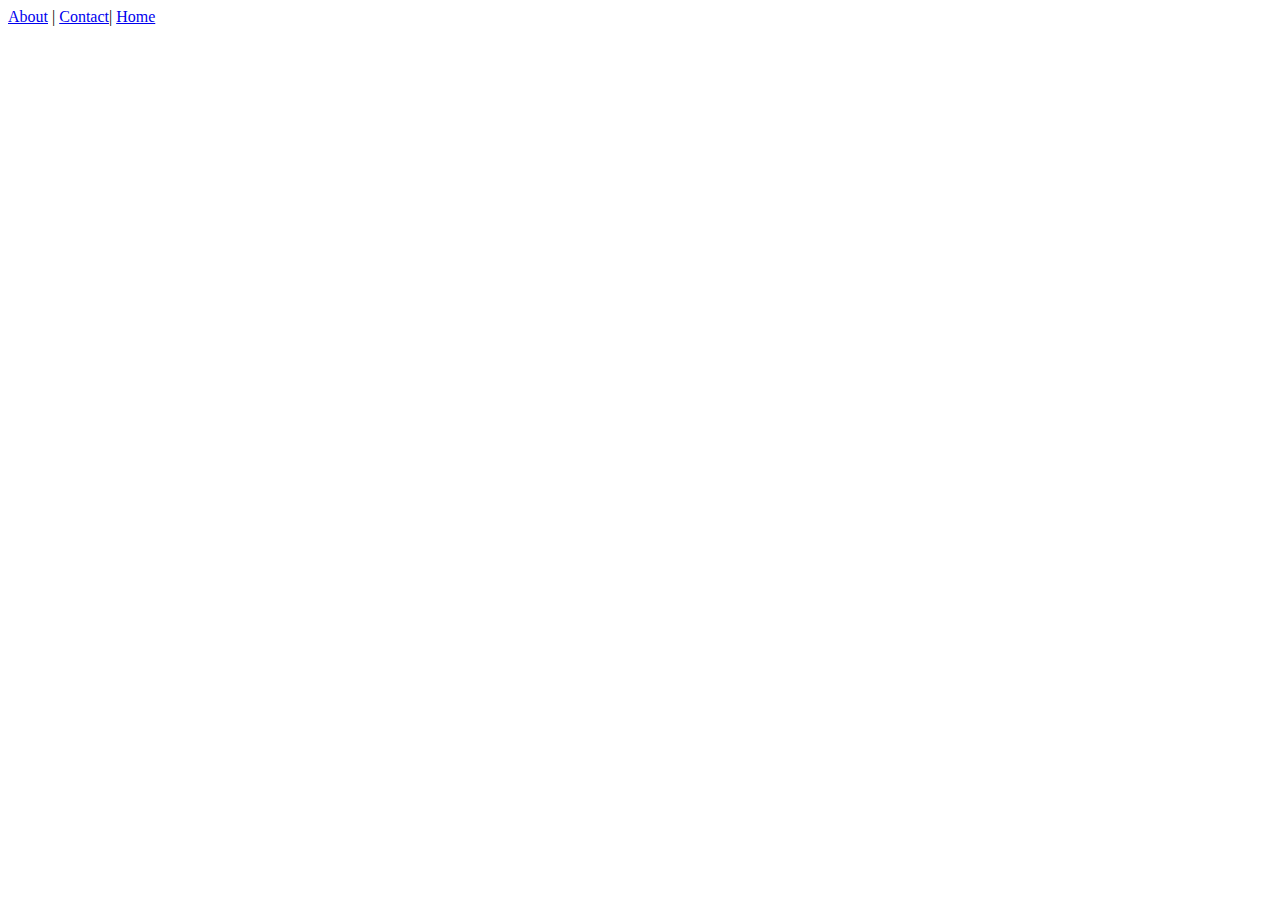
==== index.html @ 10fd86c9 "👣🍱 Checkpoint ./index.html:69253233/557" ====
<!DOCTYPE html>
<html lang="eng">
  <head>
    <title> Sneakers R Us</title>
<nav>
    <a href= "about.html">About</a> |
    <a href= "contact">Contact</a>|
    <a href= "index.html">Home</a>
    </nav>
    
    
    
    
  </head>
</html>
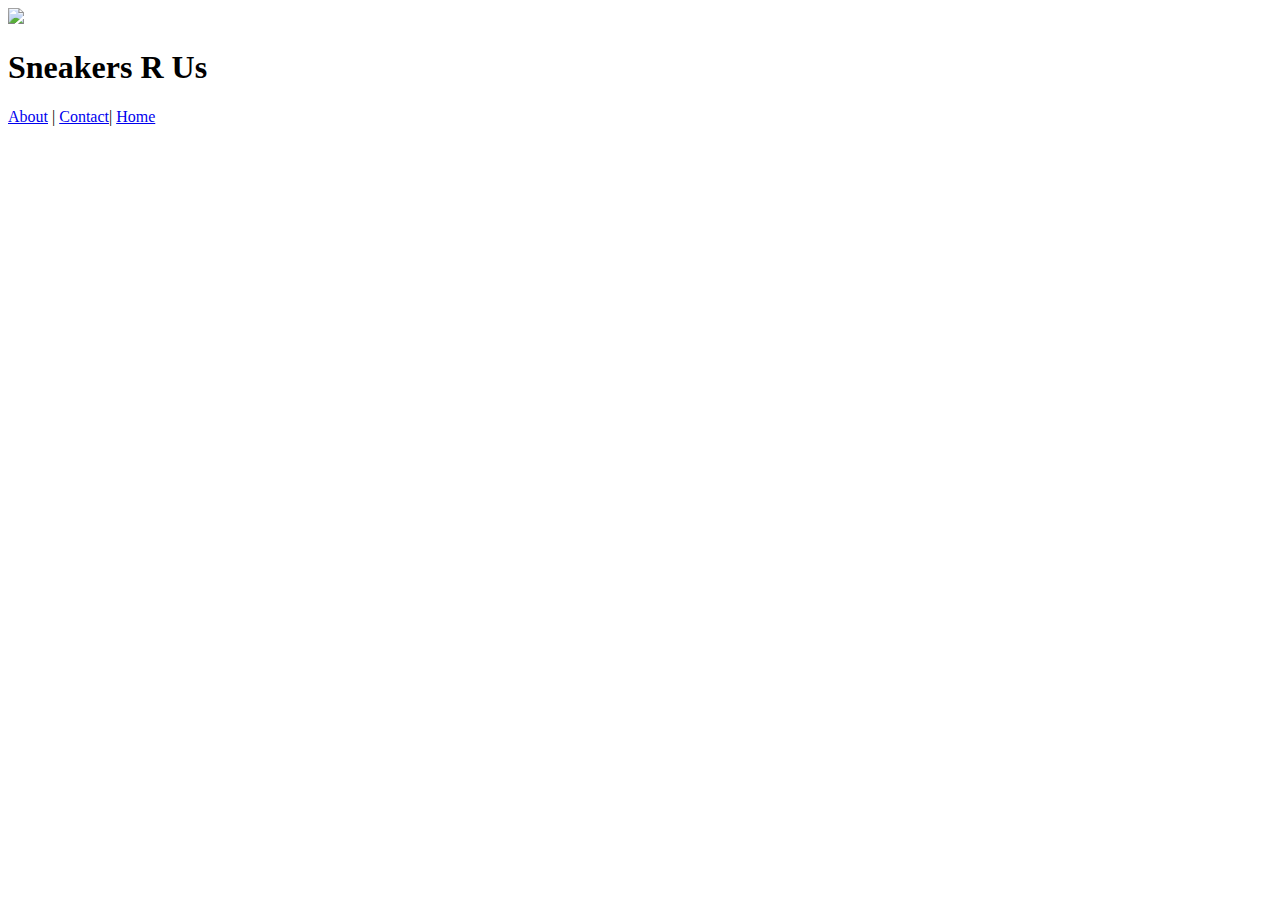
==== commit f50a5f5a: "😀🐚 Checkpoint ./.glitch-assets:69253233/484 ./index.html:69253233/1456 ./contact.html:69253233/442 ." ====
--- a/index.html
+++ b/index.html
@@ -2,15 +2,27 @@
 <html lang="eng">
   <head>
     <title> Sneakers R Us</title>
+    <img width= "100%" src="https://cdn.glitch.global/5d321880-ae20-4339-b1e1-b400722503c9/15cd21f6-8e4d-41c1-8d05-2bda43f865c7.image.png?v=1722101783224">
+<h1>
+  Sneakers R Us 
+    </h1>
 <nav>
     <a href= "about.html">About</a> |
     <a href= "contact">Contact</a>|
     <a href= "index.html">Home</a>
     </nav>
     
+        
+    
+  </head>
+  <body>
+    <main>
+    
+    
+    </main>
     
     
     
-  </head>
+  </body>
 </html>
     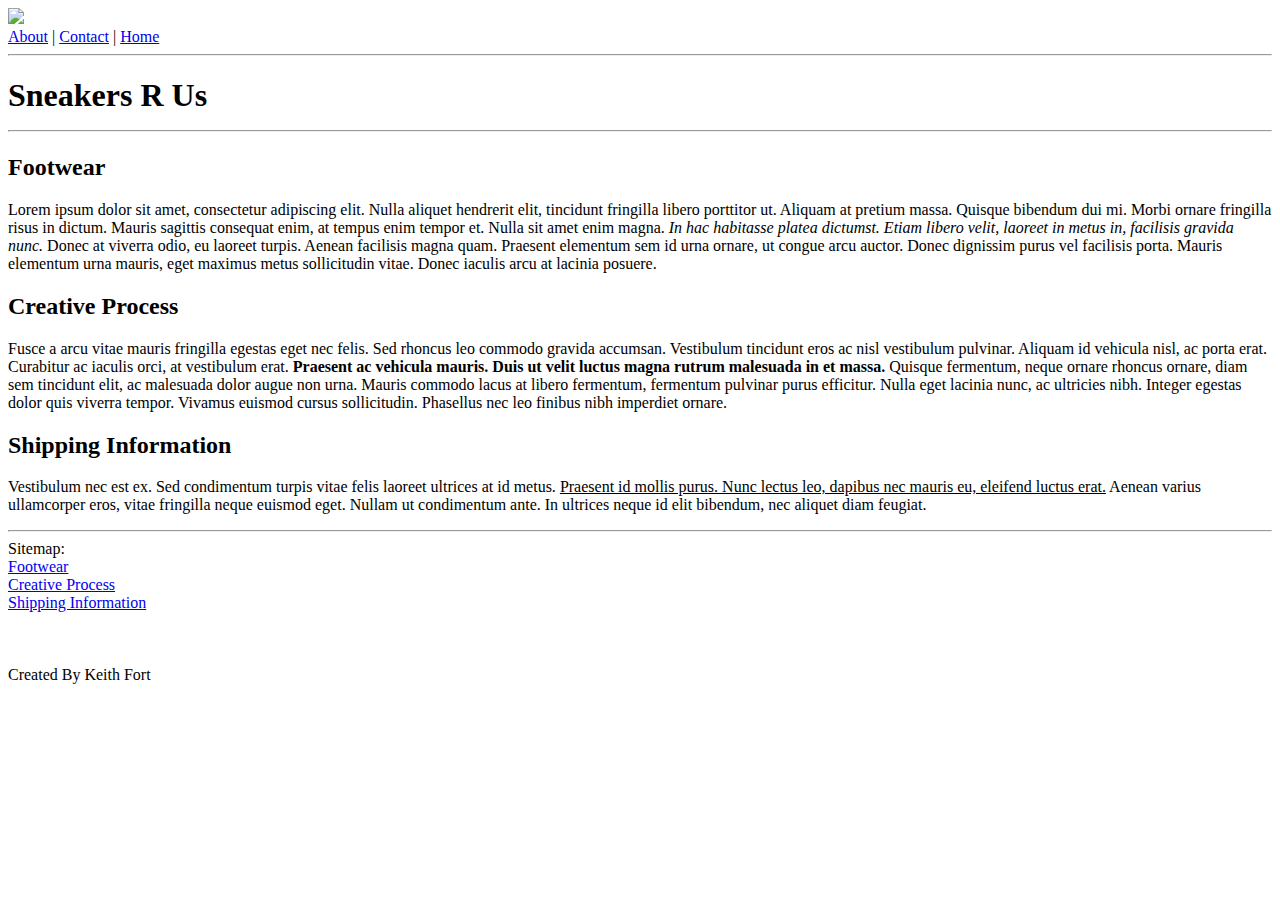
==== commit 400b5c55: "🍁🍙 Checkpoint ./index.html:69253233/6609 ./about.html:69253233/4146 ./contact.html:69253233/1516" ====
--- a/index.html
+++ b/index.html
@@ -1,28 +1,84 @@
 <!DOCTYPE html>
 <html lang="eng">
   <head>
-    <title> Sneakers R Us</title>
-    <img width= "100%" src="https://cdn.glitch.global/5d321880-ae20-4339-b1e1-b400722503c9/15cd21f6-8e4d-41c1-8d05-2bda43f865c7.image.png?v=1722101783224">
-<h1>
-  Sneakers R Us 
-    </h1>
-<nav>
-    <a href= "about.html">About</a> |
-    <a href= "contact">Contact</a>|
-    <a href= "index.html">Home</a>
+    <title>Sneakers R Us</title>
+    <img
+      width="100%"
+      src="https://cdn.glitch.global/5d321880-ae20-4339-b1e1-b400722503c9/15cd21f6-8e4d-41c1-8d05-2bda43f865c7.image.png?v=1722101783224"
+    />
+
+    <nav>
+      <a href="about.html">About</a> | <a href="contact.html">Contact</a> |
+      <a href="index.html">Home</a>
     </nav>
-    
-        
-    
+    <hr />
   </head>
   <body>
     <main>
-    
-    
+      <h1>
+        Sneakers R Us
+        <hr />
+      </h1>
+
+      <h2 id="footwear">Footwear</h2>
+      <p>
+        Lorem ipsum dolor sit amet, consectetur adipiscing elit. Nulla aliquet
+        hendrerit elit, tincidunt fringilla libero porttitor ut. Aliquam at
+        pretium massa. Quisque bibendum dui mi. Morbi ornare fringilla risus in
+        dictum. Mauris sagittis consequat enim, at tempus enim tempor et. Nulla
+        sit amet enim magna.
+        <i>
+          In hac habitasse platea dictumst. Etiam libero velit, laoreet in metus
+          in, facilisis gravida nunc.</i
+        >
+        Donec at viverra odio, eu laoreet turpis. Aenean facilisis magna quam.
+        Praesent elementum sem id urna ornare, ut congue arcu auctor. Donec
+        dignissim purus vel facilisis porta. Mauris elementum urna mauris, eget
+        maximus metus sollicitudin vitae. Donec iaculis arcu at lacinia posuere.
+      </p>
+      <h2 id="creative">Creative Process</h2>
+      <p>
+        Fusce a arcu vitae mauris fringilla egestas eget nec felis. Sed rhoncus
+        leo commodo gravida accumsan. Vestibulum tincidunt eros ac nisl
+        vestibulum pulvinar. Aliquam id vehicula nisl, ac porta erat. Curabitur
+        ac iaculis orci, at vestibulum erat.
+        <b
+          >Praesent ac vehicula mauris. Duis ut velit luctus magna rutrum
+          malesuada in et massa.
+        </b>
+        Quisque fermentum, neque ornare rhoncus ornare, diam sem tincidunt elit,
+        ac malesuada dolor augue non urna. Mauris commodo lacus at libero
+        fermentum, fermentum pulvinar purus efficitur. Nulla eget lacinia nunc,
+        ac ultricies nibh. Integer egestas dolor quis viverra tempor. Vivamus
+        euismod cursus sollicitudin. Phasellus nec leo finibus nibh imperdiet
+        ornare.
+      </p>
+      <h2 id="shipping">Shipping Information</h2>
+      <p>
+        Vestibulum nec est ex. Sed condimentum turpis vitae felis laoreet
+        ultrices at id metus.
+        <u
+          >Praesent id mollis purus. Nunc lectus leo, dapibus nec mauris eu,
+          eleifend luctus erat.</u
+        >
+        Aenean varius ullamcorper eros, vitae fringilla neque euismod eget.
+        Nullam ut condimentum ante. In ultrices neque id elit bibendum, nec
+        aliquet diam feugiat.
+      </p>
     </main>
-    
-    
-    
+
+    <hr />
+    <footer>
+      Sitemap:<br />
+      <nav>
+        <a href="#footwear">Footwear</a> <br />
+        <a href="#creative">Creative Process</a> <br />
+        <a href="#shipping">Shipping Information</a>
+      </nav>
+      <br />
+      <br />
+      <br />
+      Created By Keith Fort
+    </footer>
   </body>
 </html>
-    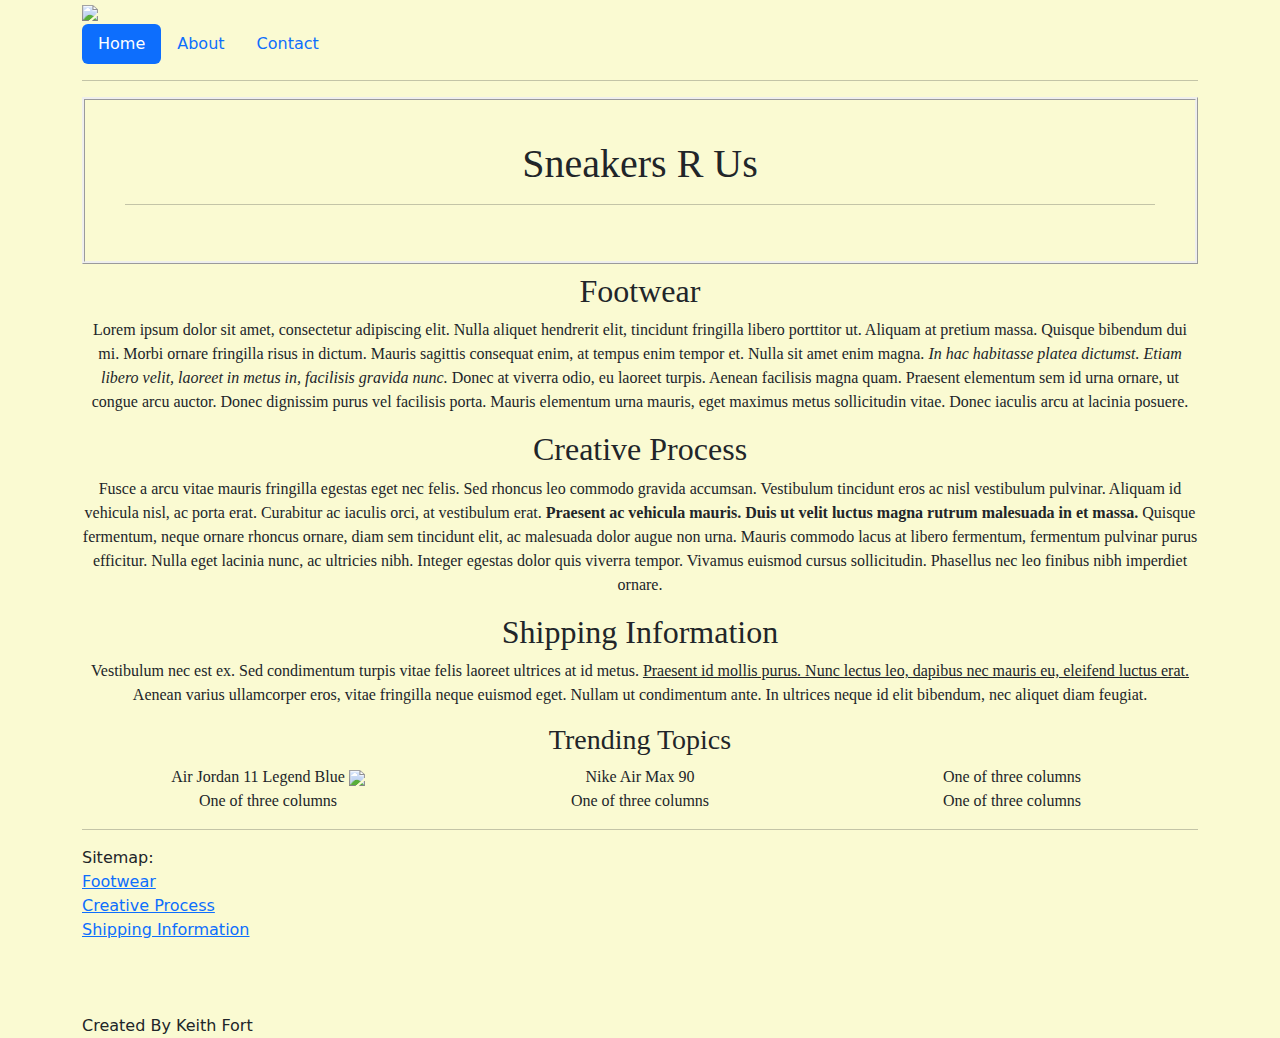
==== commit 395d7e01: "🌺🚣 Checkpoint ./contact.html:69253233/547 ./index.html:69253233/1698 ./about.html:69253233/2" ====
--- a/index.html
+++ b/index.html
@@ -1,21 +1,36 @@
 <!DOCTYPE html>
 <html lang="eng">
   <head>
+     <link
+    href="https://cdn.jsdelivr.net/npm/bootstrap@5.3.3/dist/css/bootstrap.min.css"
+    rel="stylesheet"
+    integrity="sha384-QWTKZyjpPEjISv5WaRU9OFeRpok6YctnYmDr5pNlyT2bRjXh0JMhjY6hW+ALEwIH"
+    crossorigin="anonymous"
+  />
+  <script
+      src="https://cdn.jsdelivr.net/npm/bootstrap@5.3.3/dist/js/bootstrap.bundle.min.js"
+      integrity="sha384-YvpcrYf0tY3lHB60NNkmXc5s9fDVZLESaAA55NDzOxhy9GkcIdslK1eN7N6jIeHz"
+      crossorigin="anonymous"
+    ></script>
+    
     <title>Sneakers R Us</title>
+    <a target="_blank" href="https://www.youtube.com/watch?v=03AmLmY8E2Y">
     <img
       width="100%"
       src="https://cdn.glitch.global/5d321880-ae20-4339-b1e1-b400722503c9/15cd21f6-8e4d-41c1-8d05-2bda43f865c7.image.png?v=1722101783224"
     />
+    </a>
+     <nav class="nav nav-pills">
+    <a class= "nav-link active" href="index.html">Home</a>
+    <a class= "nav-link" href="about.html">About</a>
+    <a class= "nav-link" href="contact.html">Contact</a>
+  </nav>
 
-    <nav>
-      <a href="about.html">About</a> | <a href="contact.html">Contact</a> |
-      <a href="index.html">Home</a>
-    </nav>
     <hr />
   </head>
-  <body>
-    <main>
-      <h1>
+  <body style="background-color: lightgoldenrodyellow" + class="container">
+    <main style="font-family: georgia; text-align: center">
+      <h1 style="border-style: ridge; padding: 40px">
         Sneakers R Us
         <hr />
       </h1>
@@ -64,7 +79,39 @@
         Aenean varius ullamcorper eros, vitae fringilla neque euismod eget.
         Nullam ut condimentum ante. In ultrices neque id elit bibendum, nec
         aliquet diam feugiat.
-      </p>
+      </p> <h3>
+      Trending Topics
+      </h3>
+      <div class="container text-center">
+  <div class="row align-items-start">
+    <div class="col">
+     Air Jordan 11 Legend Blue
+      <img
+            width="250px"
+            src="https://image-cdn.hypb.st/https%3A%2F%2Fhypebeast.com%2Fimage%2F2024%2F06%2F04%2Fair-jordan-11-columbia-release-1.jpg?q=90&w=1400&cbr=1&fit=max"
+          />
+    </div>
+    <div class="col">
+      Nike Air Max 90
+    </div>
+    <div class="col">
+      One of three columns
+    </div>
+  </div>
+</div>
+      <div class="container text-center">
+  <div class="row align-items-start">
+    <div class="col">
+      One of three columns
+    </div>
+    <div class="col">
+      One of three columns
+    </div>
+    <div class="col">
+      One of three columns
+    </div>
+  </div>
+</div>
     </main>
 
     <hr />
@@ -78,6 +125,7 @@
       <br />
       <br />
       <br />
+      
       Created By Keith Fort
     </footer>
   </body>
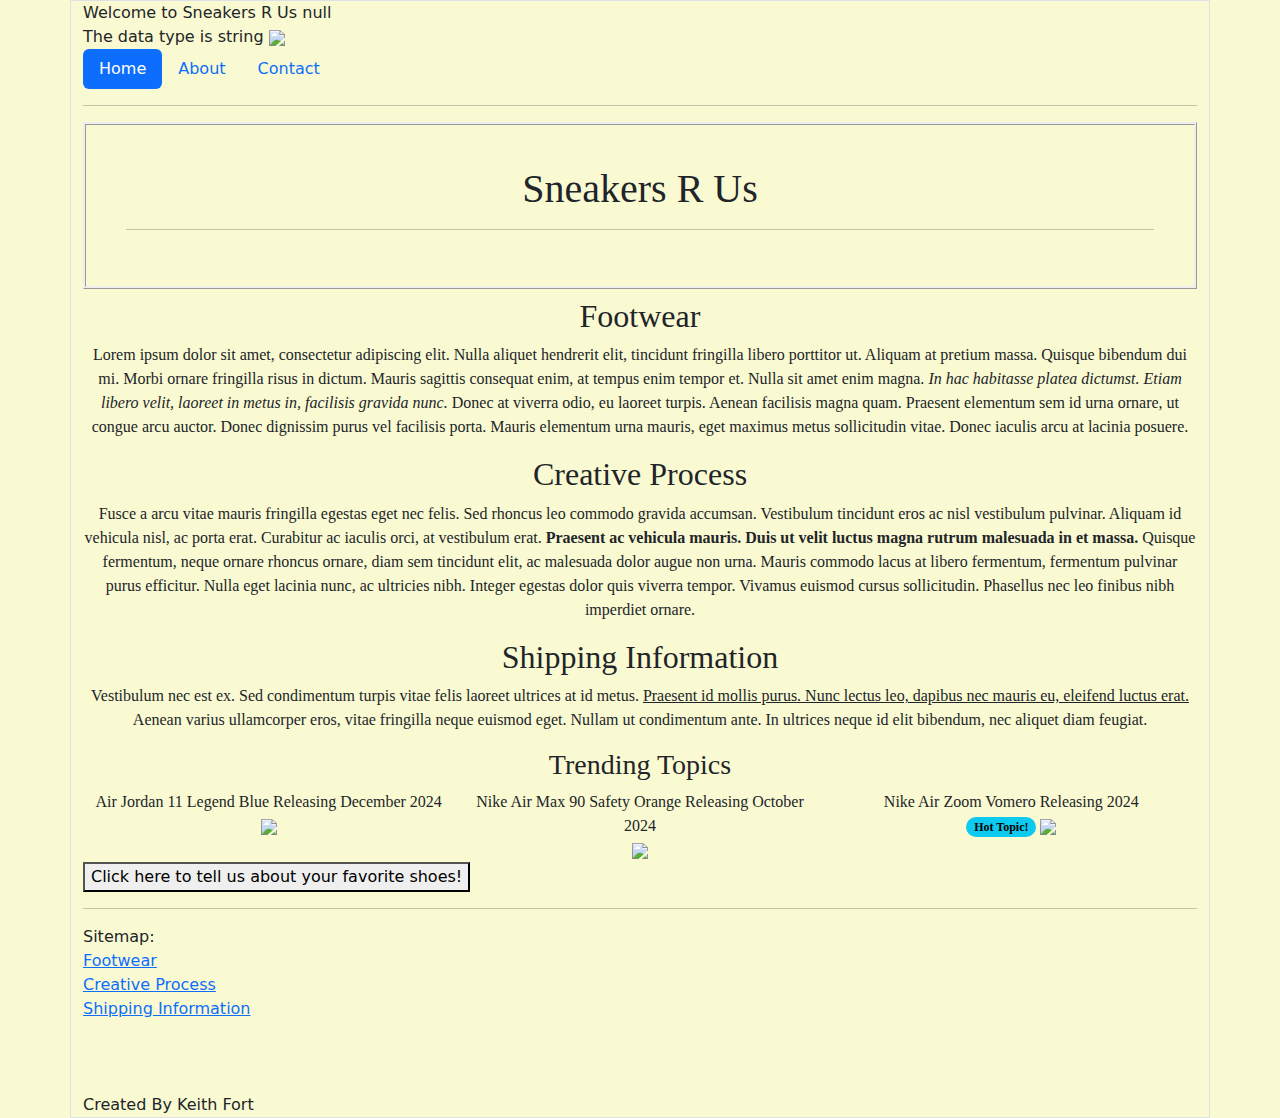
==== commit cd062a6b: "📮👣 Checkpoint ./index.html:69253233/813" ====
--- a/index.html
+++ b/index.html
@@ -11,7 +11,28 @@
       src="https://cdn.jsdelivr.net/npm/bootstrap@5.3.3/dist/js/bootstrap.bundle.min.js"
       integrity="sha384-YvpcrYf0tY3lHB60NNkmXc5s9fDVZLESaAA55NDzOxhy9GkcIdslK1eN7N6jIeHz"
       crossorigin="anonymous"
+          
     ></script>
+       <script src= "utility-functions.js"></script>
+    <script>
+      function display2(myMessage){
+    
+        document.write(myMessage);
+  }
+    function ask(){
+      userName = prompt("Enter your name. ")
+   return "Welcome to Sneakers R Us " + userName;
+      
+    }
+      name = ask();
+  display2(name);
+  display2("<br>")
+  display2("The data type is ");
+  display2(typeof name);
+
+
+      
+    </script>
     
     <title>Sneakers R Us</title>
     <a target="_blank" href="https://www.youtube.com/watch?v=03AmLmY8E2Y">
@@ -28,8 +49,16 @@
 
     <hr />
   </head>
+  <body
+   class = "container border">
+  <div id="outputTag">
+    </div>
+     
+  </body>
+  
   <body style="background-color: lightgoldenrodyellow" + class="container">
     <main style="font-family: georgia; text-align: center">
+      
       <h1 style="border-style: ridge; padding: 40px">
         Sneakers R Us
         <hr />
@@ -85,35 +114,39 @@
       <div class="container text-center">
   <div class="row align-items-start">
     <div class="col">
+      
      Air Jordan 11 Legend Blue
+     Releasing December 2024 <br>
       <img
             width="250px"
             src="https://image-cdn.hypb.st/https%3A%2F%2Fhypebeast.com%2Fimage%2F2024%2F06%2F04%2Fair-jordan-11-columbia-release-1.jpg?q=90&w=1400&cbr=1&fit=max"
           />
     </div>
     <div class="col">
-      Nike Air Max 90
+      Nike Air Max 90 Safety Orange
+      Releasing October 2024 <br>
+      <img
+            width="250px"
+            src="https://image-cdn.hypb.st/https%3A%2F%2Fhypebeast.com%2Fimage%2F2024%2F09%2F08%2Fnike-air-max-90-safety-orange-dm0029-108-release-info-001.jpg?q=90&w=1400&cbr=1&fit=max"
+          />
     </div>
     <div class="col">
-      One of three columns
+      Nike Air Zoom Vomero
+      Releasing 2024 <br>
+            <span class="badge rounded-pill text-bg-info">Hot Topic!</span>
+
+      <img
+           
+            width="250px"
+            src="https://image-cdn.hypb.st/https%3A%2F%2Fhypebeast.com%2Fimage%2F2024%2F09%2F08%2Fnike-zoom-vomero-5-denim-turquoise-hf1553-400-release-info-001.jpg?q=90&w=1400&cbr=1&fit=max"
+          
+           />
     </div>
   </div>
 </div>
-      <div class="container text-center">
-  <div class="row align-items-start">
-    <div class="col">
-      One of three columns
-    </div>
-    <div class="col">
-      One of three columns
-    </div>
-    <div class="col">
-      One of three columns
-    </div>
-  </div>
-</div>
+   
     </main>
-
+    <button onclick="askForShoes()"> Click here to tell us about your favorite shoes!</button>
     <hr />
     <footer>
       Sitemap:<br />
